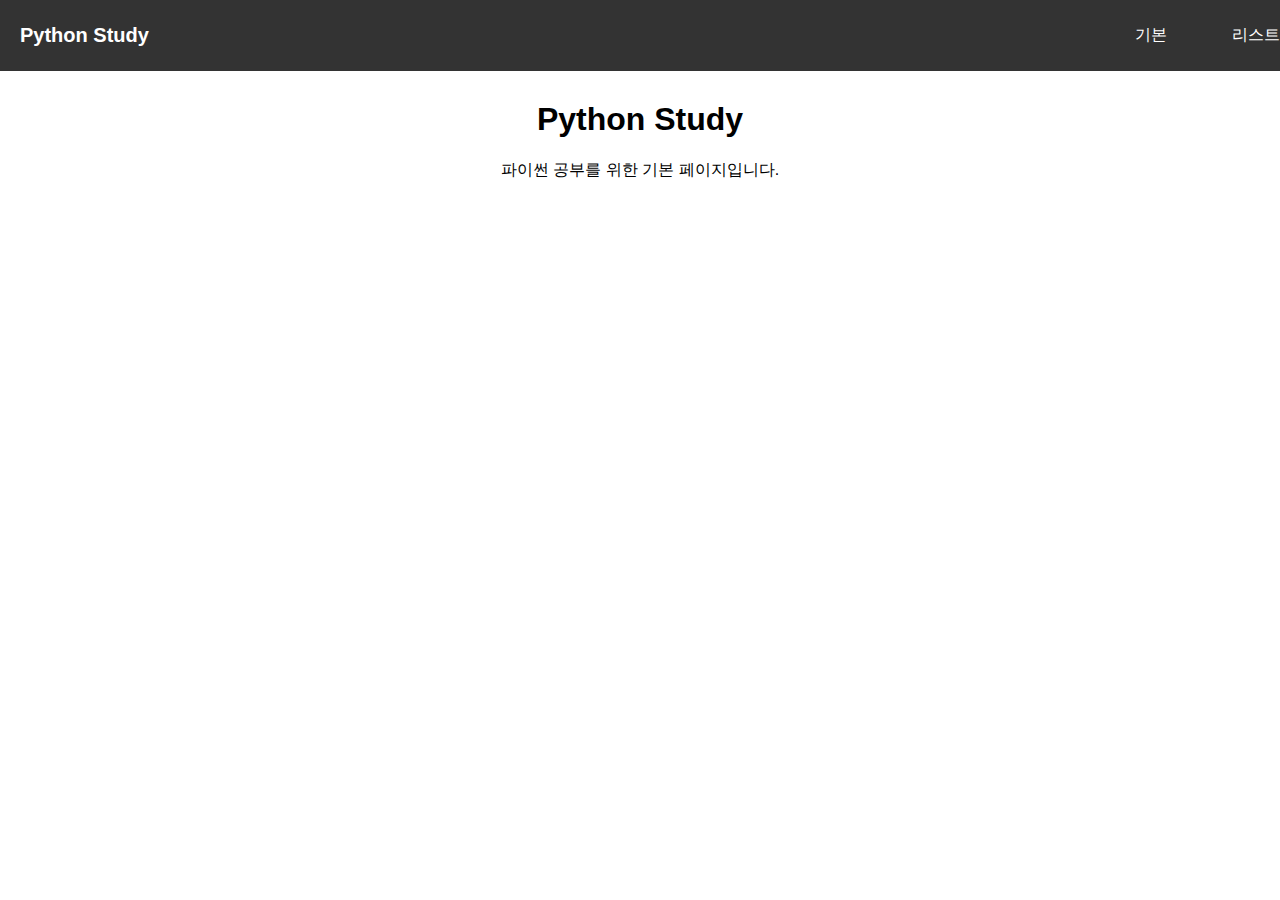
==== docs/index.html @ c76dc81f "index HTML GNB 여백 추가" ====
<!DOCTYPE html>
<html lang="ko">
<head>
    <meta charset="UTF-8">
    <meta name="viewport" content="width=device-width, initial-scale=1.0">
    <title>Python Study</title>
    <link rel="stylesheet" href="styles.css">
</head>
<body>
    <nav>
        <div class="logo">Python Study</div>
        <button class="menu-toggle" onclick="toggleMenu()">☰</button>
        <div class="menu">
            <a href="basic.html">기본</a>
            <a href="#list" style="margin-left: 15px;">리스트</a>
        </div>
    </nav>

    <div id="home" class="content">
        <h1>Python Study</h1>
        <p>파이썬 공부를 위한 기본 페이지입니다.</p>
    </div>

    <script>
        function toggleMenu() {
            const menu = document.querySelector('.menu');
            menu.style.display = menu.style.display === 'flex' ? 'none' : 'flex';
        }
    </script>
</body>
</html>
---- docs/styles.css ----
body {
    font-family: Arial, sans-serif;
    margin: 0;
    padding: 0;
    text-align: center;
}

nav {
    background-color: #333;
    padding: 15px 20px;
    position: fixed;
    width: 100%;
    top: 0;
    left: 0;
    display: flex;
    justify-content: space-between;
    align-items: center;
    z-index: 1000;
}

nav .logo {
    color: white;
    font-size: 20px;
    font-weight: bold;
}

nav .menu {
    display: flex;
    gap: 10px;
}

nav .menu a {
    color: white;
    text-decoration: none;
    padding: 10px 20px;
    display: inline-block;
}

nav .menu a:hover {
    background-color: #555;
}

.menu-toggle {
    display: none;
    background: none;
    border: none;
    color: white;
    font-size: 20px;
    cursor: pointer;
}

.content {
    padding: 80px 20px;
}

@media (max-width: 600px) {
    nav {
        flex-direction: column;
        align-items: flex-start;
    }
    .menu {
        display: none;
        flex-direction: column;
        width: 100%;
        background-color: #444;
    }
    .menu a {
        padding: 15px;
        text-align: center;
        width: 100%;
    }
    .menu-toggle {
        display: block;
        align-self: flex-end;
    }
}
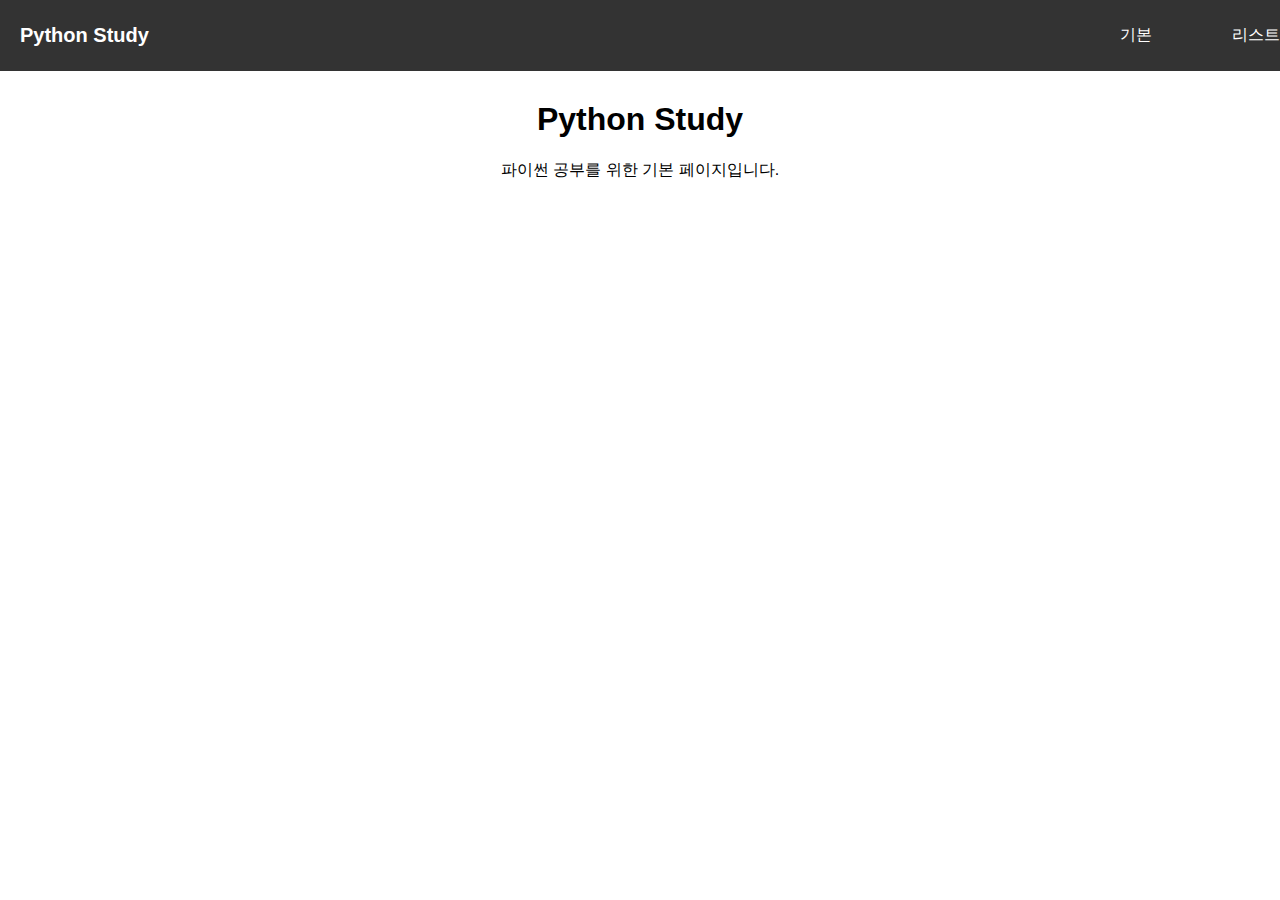
==== commit 875918a8: "여백 추가" ====
--- a/docs/index.html
+++ b/docs/index.html
@@ -9,10 +9,12 @@
 <body>
     <nav>
         <div class="logo">Python Study</div>
-        <button class="menu-toggle" onclick="toggleMenu()">☰</button>
-        <div class="menu">
-            <a href="basic.html">기본</a>
-            <a href="#list" style="margin-left: 15px;">리스트</a>
+        <div class="menu-container">
+            <button class="menu-toggle" onclick="toggleMenu()">☰</button>
+            <div class="menu">
+                <a href="basic.html">기본</a>
+                <a href="#list">리스트</a>
+            </div>
         </div>
     </nav>
 
--- a/docs/styles.css
+++ b/docs/styles.css
@@ -3,6 +3,7 @@
     margin: 0;
     padding: 0;
     text-align: center;
+    max-width: 100%; /* 최대 화면 크기 제한 해제 */
 }
 
 nav {
@@ -16,6 +17,7 @@
     justify-content: space-between;
     align-items: center;
     z-index: 1000;
+    max-width: 100%; /* 네비게이션도 최대 크기 제한 해제 */
 }
 
 nav .logo {
@@ -26,7 +28,9 @@
 
 nav .menu {
     display: flex;
-    gap: 10px;
+    justify-content: center; /* 중앙 정렬 */
+    flex-grow: 1; /* 메뉴가 가능한 공간을 차지하도록 설정 */
+    gap: 40px; /* 메뉴 간 여백 추가 */
 }
 
 nav .menu a {
@@ -51,6 +55,7 @@
 
 .content {
     padding: 80px 20px;
+    max-width: 100%; /* 컨텐츠 최대 크기 제한 해제 */
 }
 
 @media (max-width: 600px) {
@@ -73,4 +78,4 @@
         display: block;
         align-self: flex-end;
     }
-}+}
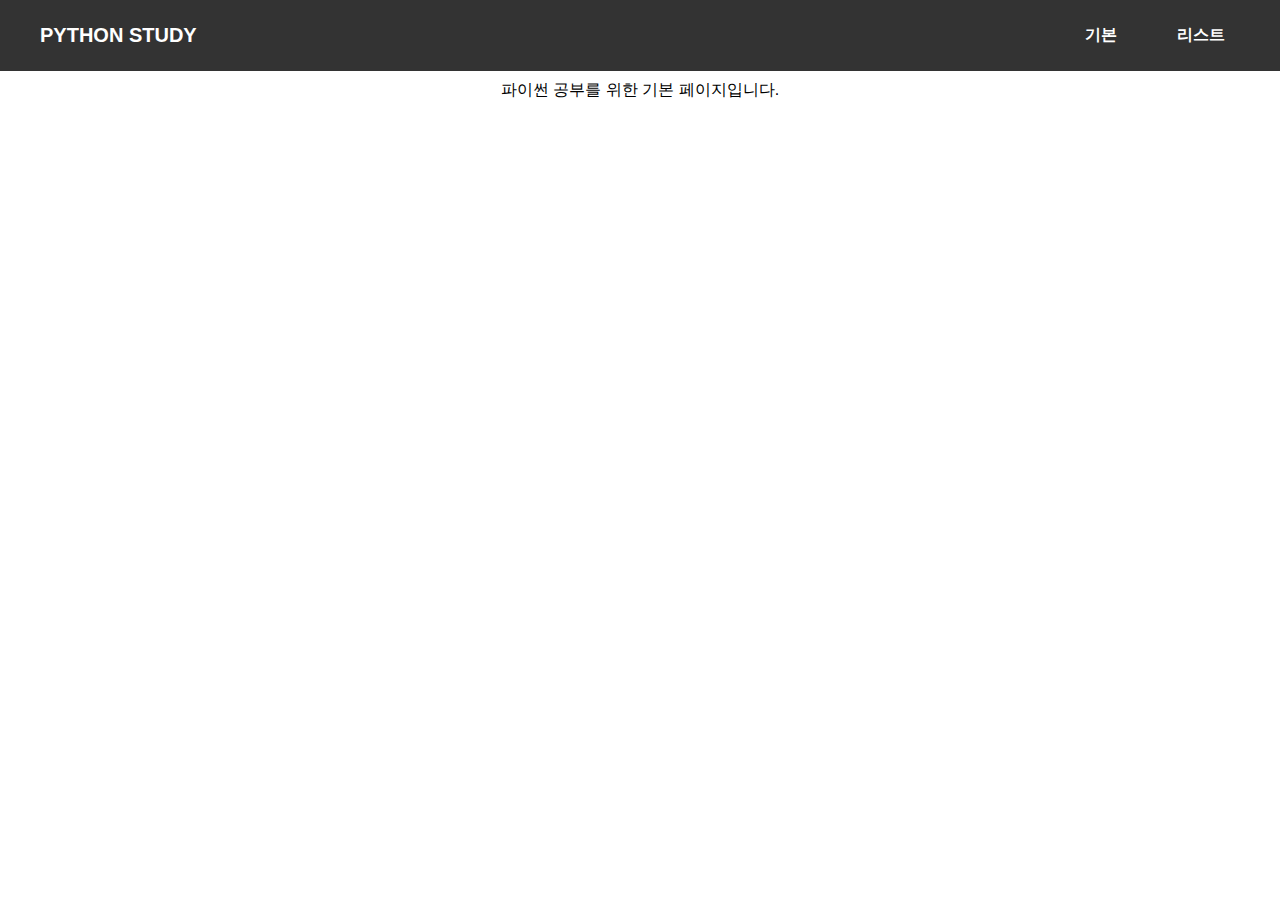
==== commit ae025f7c: "홈페이지 만들기 2/25 오늘은 여기까지!!!" ====
--- a/docs/index.html
+++ b/docs/index.html
@@ -10,7 +10,6 @@
     <nav>
         <div class="logo">Python Study</div>
         <div class="menu-container">
-            <button class="menu-toggle" onclick="toggleMenu()">☰</button>
             <div class="menu">
                 <a href="basic.html">기본</a>
                 <a href="#list">리스트</a>
@@ -30,4 +29,4 @@
         }
     </script>
 </body>
-</html>
+</html>--- a/docs/styles.css
+++ b/docs/styles.css
@@ -3,79 +3,79 @@
     margin: 0;
     padding: 0;
     text-align: center;
-    max-width: 100%; /* 최대 화면 크기 제한 해제 */
+    max-width: 100%;
 }
 
 nav {
     background-color: #333;
-    padding: 15px 20px;
+    padding: 15px 40px; /* 좌우 여백 추가 */
     position: fixed;
     width: 100%;
     top: 0;
     left: 0;
     display: flex;
+    align-items: center;
     justify-content: space-between;
-    align-items: center;
     z-index: 1000;
-    max-width: 100%; /* 네비게이션도 최대 크기 제한 해제 */
 }
 
 nav .logo {
     color: white;
     font-size: 20px;
     font-weight: bold;
+    text-transform: uppercase;
+}
+
+.menu-container {
+    flex-grow: 1;
+    display: flex;
+    justify-content: flex-end; /* 메뉴를 오른쪽으로 정렬 */
+    padding-right: 80px; /* 오른쪽 여백 추가하여 메뉴를 안쪽으로 이동 */
 }
 
 nav .menu {
     display: flex;
-    justify-content: center; /* 중앙 정렬 */
-    flex-grow: 1; /* 메뉴가 가능한 공간을 차지하도록 설정 */
-    gap: 40px; /* 메뉴 간 여백 추가 */
+    gap: 30px; /* 메뉴 간격 조정 */
 }
 
 nav .menu a {
     color: white;
     text-decoration: none;
-    padding: 10px 20px;
+    font-weight: bold;
+    text-transform: uppercase;
+    padding: 10px 15px;
     display: inline-block;
 }
 
 nav .menu a:hover {
-    background-color: #555;
+    color: #f4a261;
 }
 
-.menu-toggle {
-    display: none;
-    background: none;
-    border: none;
-    color: white;
-    font-size: 20px;
-    cursor: pointer;
-}
-
-.content {
-    padding: 80px 20px;
-    max-width: 100%; /* 컨텐츠 최대 크기 제한 해제 */
-}
-
-@media (max-width: 600px) {
+@media (max-width: 768px) {
     nav {
         flex-direction: column;
-        align-items: flex-start;
+        align-items: center;
+        padding: 15px 20px;
     }
+
+    .menu-container {
+        width: 100%;
+        justify-content: center;
+        padding-right: 0;
+    }
+
     .menu {
         display: none;
         flex-direction: column;
+        align-items: center;
         width: 100%;
         background-color: #444;
+        padding: 10px 0;
     }
+
     .menu a {
-        padding: 15px;
+        padding: 10px;
+        width: 100%;
         text-align: center;
-        width: 100%;
     }
-    .menu-toggle {
-        display: block;
-        align-self: flex-end;
-    }
-}
+}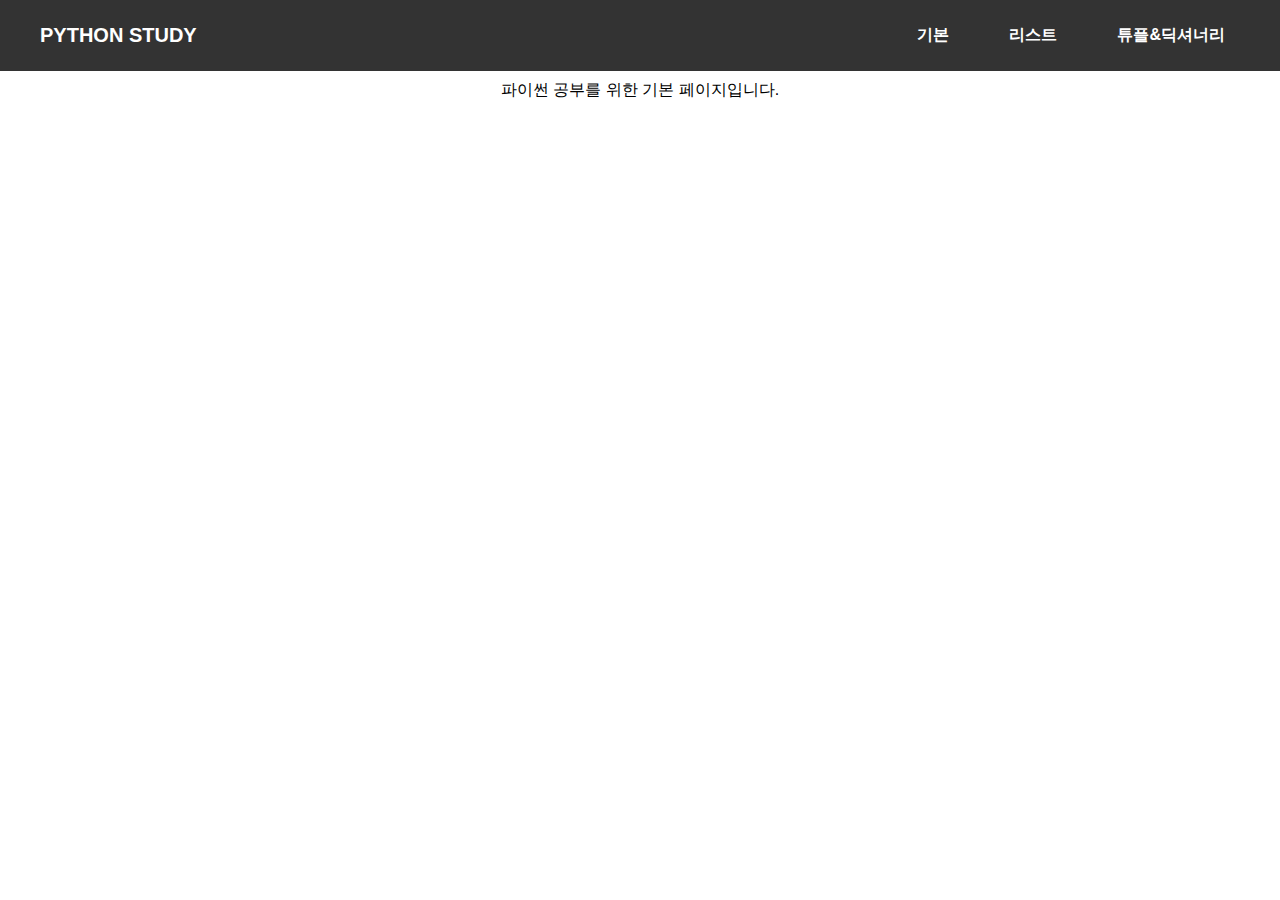
==== commit ccfeca42: "✅ HTML 수정" ====
--- a/docs/index.html
+++ b/docs/index.html
@@ -5,14 +5,17 @@
     <meta name="viewport" content="width=device-width, initial-scale=1.0">
     <title>Python Study</title>
     <link rel="stylesheet" href="styles.css">
+    <link rel="icon" type="image/png" href="favicon.png"> <!-- 파비콘 추가 -->
 </head>
 <body>
     <nav>
         <div class="logo">Python Study</div>
+        <button class="menu-toggle" onclick="toggleMenu()">☰</button>
         <div class="menu-container">
             <div class="menu">
                 <a href="basic.html">기본</a>
-                <a href="#list">리스트</a>
+                <a href="list.html">리스트</a>
+                <a href="tuple_dictionary.html">튜플&딕셔너리</a> <!-- 파일명 수정 -->
             </div>
         </div>
     </nav>
@@ -25,8 +28,8 @@
     <script>
         function toggleMenu() {
             const menu = document.querySelector('.menu');
-            menu.style.display = menu.style.display === 'flex' ? 'none' : 'flex';
+            menu.classList.toggle('active'); // CSS에서 애니메이션 적용
         }
     </script>
 </body>
-</html>+</html>
--- a/docs/styles.css
+++ b/docs/styles.css
@@ -51,7 +51,21 @@
     color: #f4a261;
 }
 
+.menu-toggle {
+    display: none; /* 기본적으로 숨김 */
+    font-size: 24px;
+    background: none;
+    border: none;
+    color: white;
+    cursor: pointer;
+}
+
+/* 반응형 디자인 */
 @media (max-width: 768px) {
+    .menu-toggle {
+        display: block; /* 작은 화면에서만 보이도록 설정 */
+    }
+
     nav {
         flex-direction: column;
         align-items: center;
@@ -71,6 +85,8 @@
         width: 100%;
         background-color: #444;
         padding: 10px 0;
+        opacity: 0;
+        transition: opacity 0.3s ease-in-out;
     }
 
     .menu a {
@@ -78,4 +94,10 @@
         width: 100%;
         text-align: center;
     }
-}+
+    /* 메뉴가 열릴 때 효과 */
+    .menu.active {
+        display: flex;
+        opacity: 1;
+    }
+}
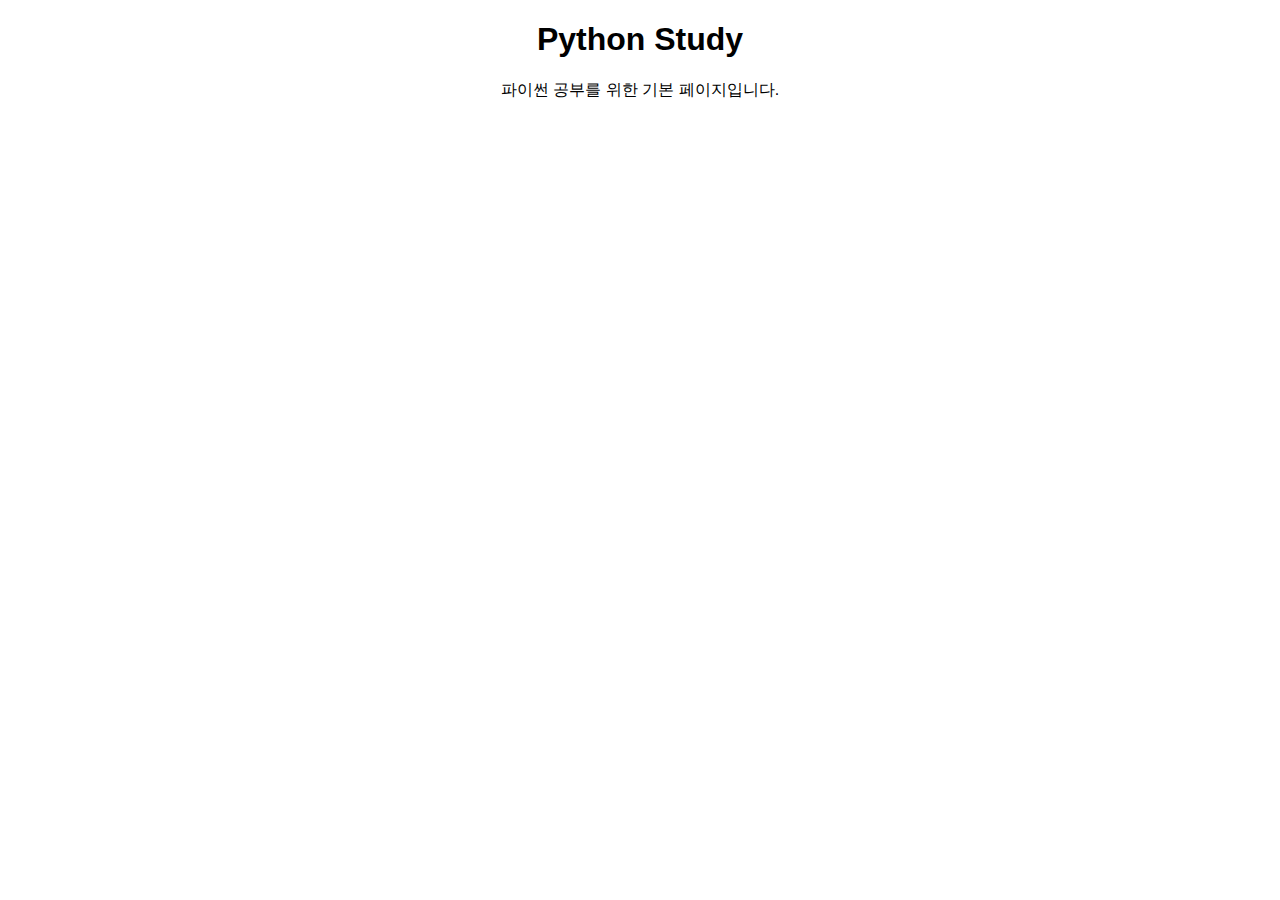
==== commit 83e80a11: "✅ HTML 수정" ====
--- a/docs/index.html
+++ b/docs/index.html
@@ -8,28 +8,11 @@
     <link rel="icon" type="image/png" href="favicon.png"> <!-- 파비콘 추가 -->
 </head>
 <body>
-    <nav>
-        <div class="logo">Python Study</div>
-        <button class="menu-toggle" onclick="toggleMenu()">☰</button>
-        <div class="menu-container">
-            <div class="menu">
-                <a href="basic.html">기본</a>
-                <a href="list.html">리스트</a>
-                <a href="tuple_dictionary.html">튜플&딕셔너리</a> <!-- 파일명 수정 -->
-            </div>
-        </div>
-    </nav>
+    <script src="navLoader.js"></script> <!-- 공통 네비게이션 로드 -->
 
     <div id="home" class="content">
         <h1>Python Study</h1>
         <p>파이썬 공부를 위한 기본 페이지입니다.</p>
     </div>
-
-    <script>
-        function toggleMenu() {
-            const menu = document.querySelector('.menu');
-            menu.classList.toggle('active'); // CSS에서 애니메이션 적용
-        }
-    </script>
 </body>
 </html>
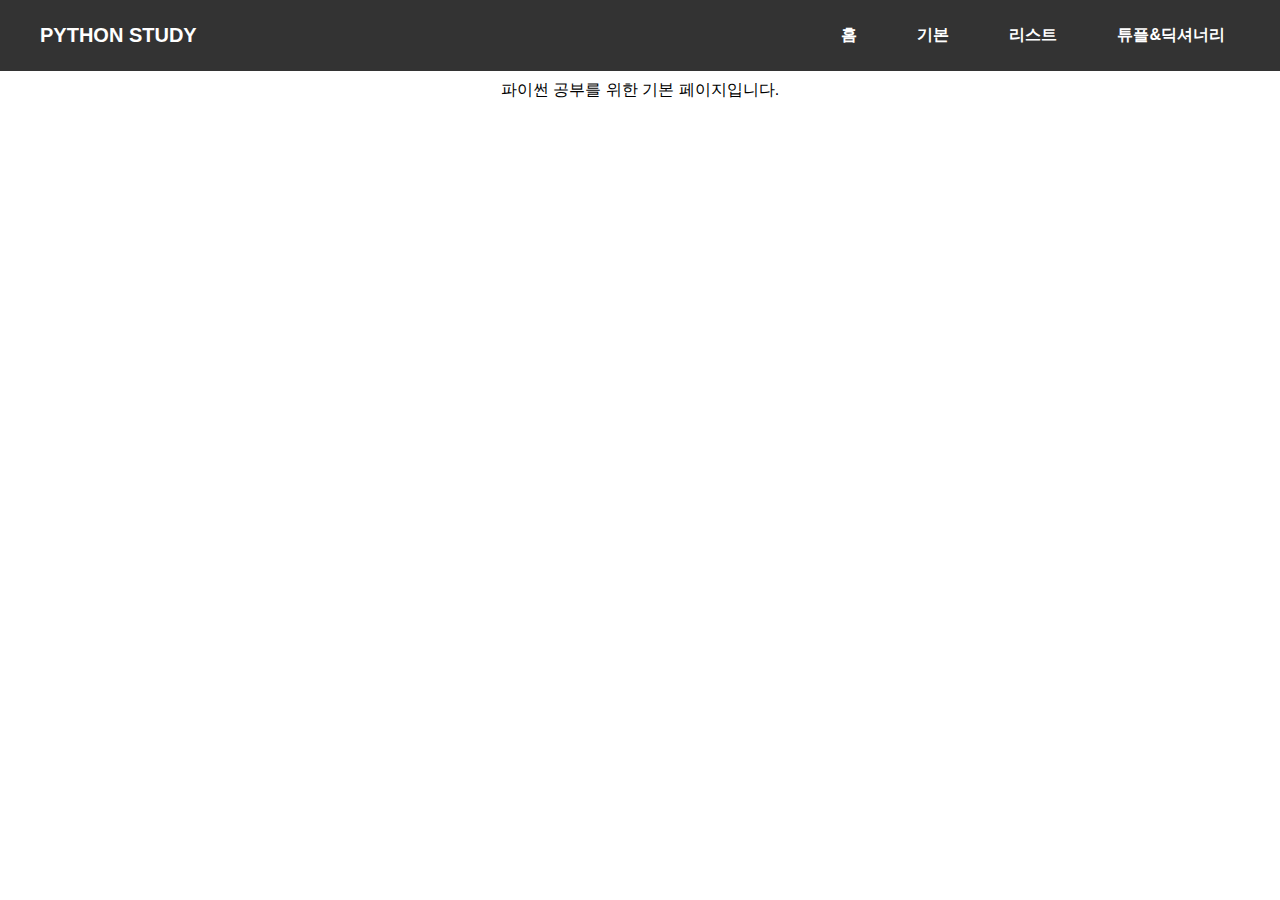
==== commit 8bd2cca3: "✅ HTML 수정" ====
--- a/docs/index.html
+++ b/docs/index.html
@@ -5,7 +5,7 @@
     <meta name="viewport" content="width=device-width, initial-scale=1.0">
     <title>Python Study</title>
     <link rel="stylesheet" href="styles.css">
-    <link rel="icon" type="image/png" href="favicon.png"> <!-- 파비콘 추가 -->
+    <link rel="icon" type="image/png" href="favicon.png">
 </head>
 <body>
     <script src="navLoader.js"></script> <!-- 공통 네비게이션 로드 -->
